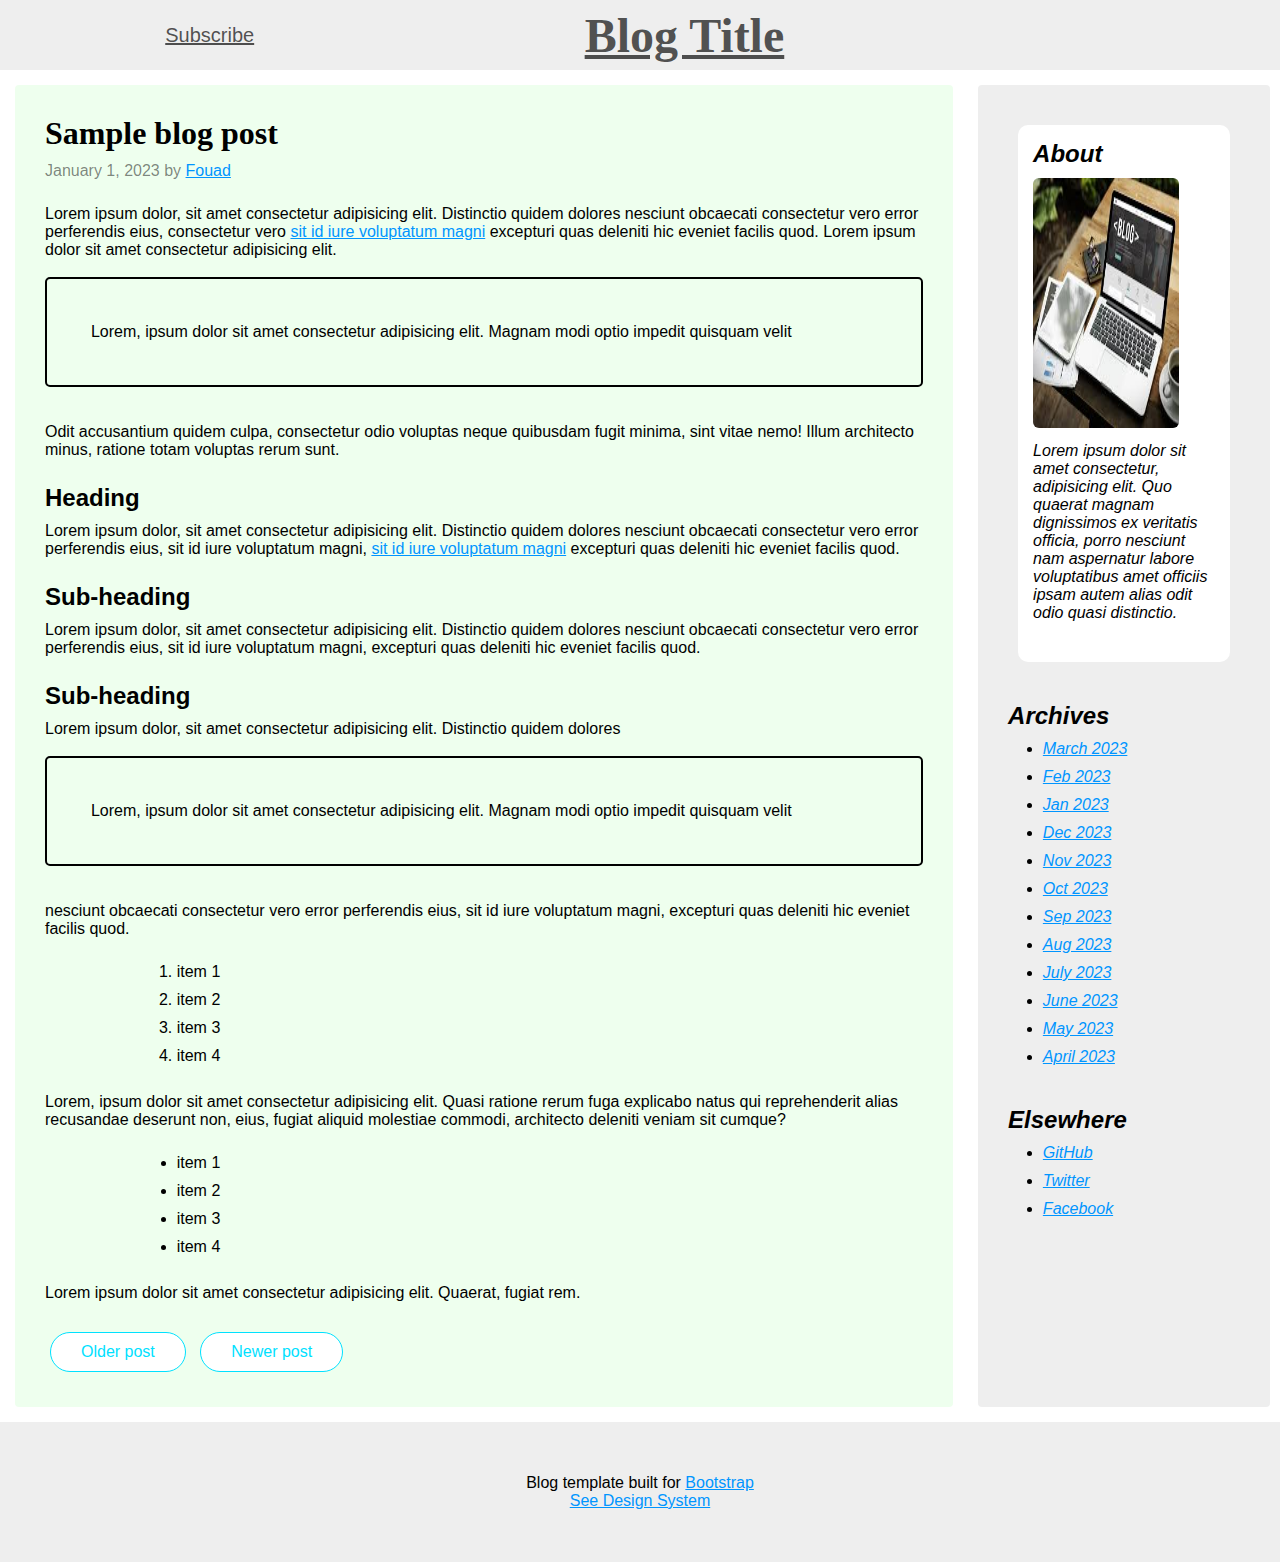
==== blog-post/blog-post.html @ f0219179 "Add files via upload" ====
<!DOCTYPE html>
<html lang="en">
  <head>
    <meta charset="UTF-8" />
    <meta name="viewport" content="width=device-width, initial-scale=1.0" />
    <title>blog post</title>
    <link rel="stylesheet" href="../assets/styles/main.css" />
    <link
      rel="stylesheet"
      href="https://cdnjs.cloudflare.com/ajax/libs/font-awesome/6.6.0/css/all.min.css"
      integrity="sha512-Kc323vGBEqzTmouAECnVceyQqyqdsSiqLQISBL29aUW4U/M7pSPA/gEUZQqv1cwx4OnYxTxve5UMg5GT6L4JJg=="
      crossorigin="anonymous"
      referrerpolicy="no-referrer"
    />
  </head>
  <body>
    <div class="blog-post-container">
      <header class="homepage-header">
        <a href="../index.html" class="header1">
          <i class="fa-solid fa-arrow-left"></i>
        </a>
        <nav class="homepage-navbar">
          <a href="" class="subscribe">Subscribe</a>
          <a href="../index.html" class="header1">
            <h1 class="homepage-title">Blog Title</h1>
          </a>
          <i class="fa-solid fa-magnifying-glass"></i>
        </nav>
      </header>

      <main class="post-main">
        <section class="post-content">
          <h2 class="post-first-heading">Sample blog post</h2>
          <p class="date">January 1, 2023 by <a href="">Fouad</a></p>
          <p class="lorem">
            Lorem ipsum dolor, sit amet consectetur adipisicing elit. Distinctio
            quidem dolores nesciunt obcaecati consectetur vero error perferendis
            eius, consectetur vero
            <a href="">sit id iure voluptatum magni</a> excepturi quas deleniti
            hic eveniet facilis quod. Lorem ipsum dolor sit amet consectetur
            adipisicing elit.
            <br />
            <br />
            <span class="first-span">
              Lorem, ipsum dolor sit amet consectetur adipisicing elit. Magnam
              modi optio impedit quisquam velit
            </span>
            <br />
            <br />
            Odit accusantium quidem culpa, consectetur odio voluptas neque
            quibusdam fugit minima, sint vitae nemo! Illum architecto minus,
            ratione totam voluptas rerum sunt.
          </p>
          <h3 class="post-heading">Heading</h3>
          <p class="lorem">
            Lorem ipsum dolor, sit amet consectetur adipisicing elit. Distinctio
            quidem dolores nesciunt obcaecati consectetur vero error perferendis
            eius, sit id iure voluptatum magni,
            <a href="">sit id iure voluptatum magni</a> excepturi quas deleniti
            hic eveniet facilis quod.
          </p>
          <h3 class="post-heading">Sub-heading</h3>
          <p class="lorem">
            Lorem ipsum dolor, sit amet consectetur adipisicing elit. Distinctio
            quidem dolores nesciunt obcaecati consectetur vero error perferendis
            eius, sit id iure voluptatum magni, excepturi quas deleniti hic
            eveniet facilis quod.
          </p>
          <h3 class="post-heading">Sub-heading</h3>
          <p class="lorem">
            Lorem ipsum dolor, sit amet consectetur adipisicing elit. Distinctio
            quidem dolores
            <br />
            <br />
            <span class="second-span">
              Lorem, ipsum dolor sit amet consectetur adipisicing elit. Magnam
              modi optio impedit quisquam velit
            </span>
            <br />
            <br />
            nesciunt obcaecati consectetur vero error perferendis eius, sit id
            iure voluptatum magni, excepturi quas deleniti hic eveniet facilis
            quod.
          </p>
          <ol>
            <li>item 1</li>
            <li>item 2</li>
            <li>item 3</li>
            <li>item 4</li>
          </ol>
          <br />
          <p class="lorem">
            Lorem, ipsum dolor sit amet consectetur adipisicing elit. Quasi
            ratione rerum fuga explicabo natus qui reprehenderit alias
            recusandae deserunt non, eius, fugiat aliquid molestiae commodi,
            architecto deleniti veniam sit cumque?
          </p>
          <ul>
            <li>item 1</li>
            <li>item 2</li>
            <li>item 3</li>
            <li>item 4</li>
          </ul>
          <br />
          <p class="lorem">
            Lorem ipsum dolor sit amet consectetur adipisicing elit. Quaerat,
            fugiat rem.
          </p>
          <div class="buttons">
            <button type="button" class="btn">Older post</button>
            <button type="button" class="btn">Newer post</button>
          </div>
        </section>

        <aside class="post-aside">
          <div class="about">
            <h3 class="post-heading">About</h3>
            <img src="../assets/images/one.jpg" alt="first image" />
            <p class="lorem">
              Lorem ipsum dolor sit amet consectetur, adipisicing elit. Quo
              quaerat magnam dignissimos ex veritatis officia, porro nesciunt
              nam aspernatur labore voluptatibus amet officiis ipsam autem alias
              odit odio quasi distinctio.
            </p>
          </div>
          <div class="archives">
            <h3 class="post-heading archives">Archives</h3>
            <ul>
              <li><a href="">March 2023</a></li>
              <li><a href="">Feb 2023</a></li>
              <li><a href="">Jan 2023</a></li>
              <li><a href="">Dec 2023</a></li>
              <li><a href="">Nov 2023</a></li>
              <li><a href="">Oct 2023</a></li>
              <li><a href="">Sep 2023</a></li>
              <li><a href="">Aug 2023</a></li>
              <li><a href="">July 2023</a></li>
              <li><a href="">June 2023</a></li>
              <li><a href="">May 2023</a></li>
              <li><a href="">April 2023</a></li>
            </ul>
          </div>
          <div class="elsewhere">
            <h3 class="post-heading elsewhere">Elsewhere</h3>
            <ul>
              <li><a href="">GitHub</a></li>
              <li><a href="">Twitter</a></li>
              <li><a href="">Facebook</a></li>
            </ul>
          </div>
        </aside>
      </main>

      <footer class="homepage-footer">
        <p>Blog template built for <a href="">Bootstrap</a></p>
        <a href="">See Design System</a>
      </footer>
    </div>
  </body>
</html>
---- assets/styles/main.css ----
@import url(./blog-post.css);
@import url(./aside.css);
@import url(./children-details.css);

* {
  box-sizing: border-box;
  padding: 0;
  margin: 0;
}

body {
  height: 100vh;
  font-family: Arial, Helvetica, sans-serif;
}

.homepage-container {
  max-width: 100%;
  display: grid;
  grid-template-columns: repeat(12, minmax(10px, 1fr));
  grid-template-rows: 70px 1fr 140px;
  grid-template-areas:
    "navbar navbar navbar navbar navbar navbar navbar navbar navbar navbar navbar navbar"
    "cont cont cont cont cont cont cont cont cont cont cont cont"
    "footer footer footer footer footer footer footer footer footer footer footer footer";
}

.homepage-header {
  grid-area: navbar;
}

.homepage-content {
  grid-area: cont;
}

.homepage-footer {
  grid-area: footer;
}

.homepage-navbar {
  background-color: #eee;
  display: flex;
  justify-content: space-around;
  height: 100%;
  align-items: center;
  flex: 1;
}

.homepage-footer {
  background-color: #eee;
  display: flex;
  flex-direction: column;
  justify-content: center;
  align-items: center;
  flex: 1;
}

.homepage-content {
  display: grid;
  grid-template-columns: repeat(auto-fit, minmax(350px, 1fr));
}

.card {
  height: auto;
  border: 5px solid #eee;
  display: flex;
  justify-content: center;
  padding: 4%;
  margin: 2%;
  flex-direction: column;
  justify-content: space-between;
  flex: 1;
  flex-basis: 50px;
}

.cont-reading {
  margin-top: 50px;
}

.reading {
  display: block;
}

@media (max-width: 450px) {
  .homepage-content {
    display: grid;
    grid-template-columns: repeat(auto-fit, minmax(100%, 1fr));
  }

  p {
    font-size: 3vw;
  }

  .world,
  .design {
    font-size: 3vw;
  }

  h2 {
    font-size: 3vw;
  }

  .header1 {
    font-size: 4vw;
  }

  .subscribe,
  .fa-magnifying-glass {
    font-size: 3vw;
  }

  a {
    font-size: 3vw;
  }
}
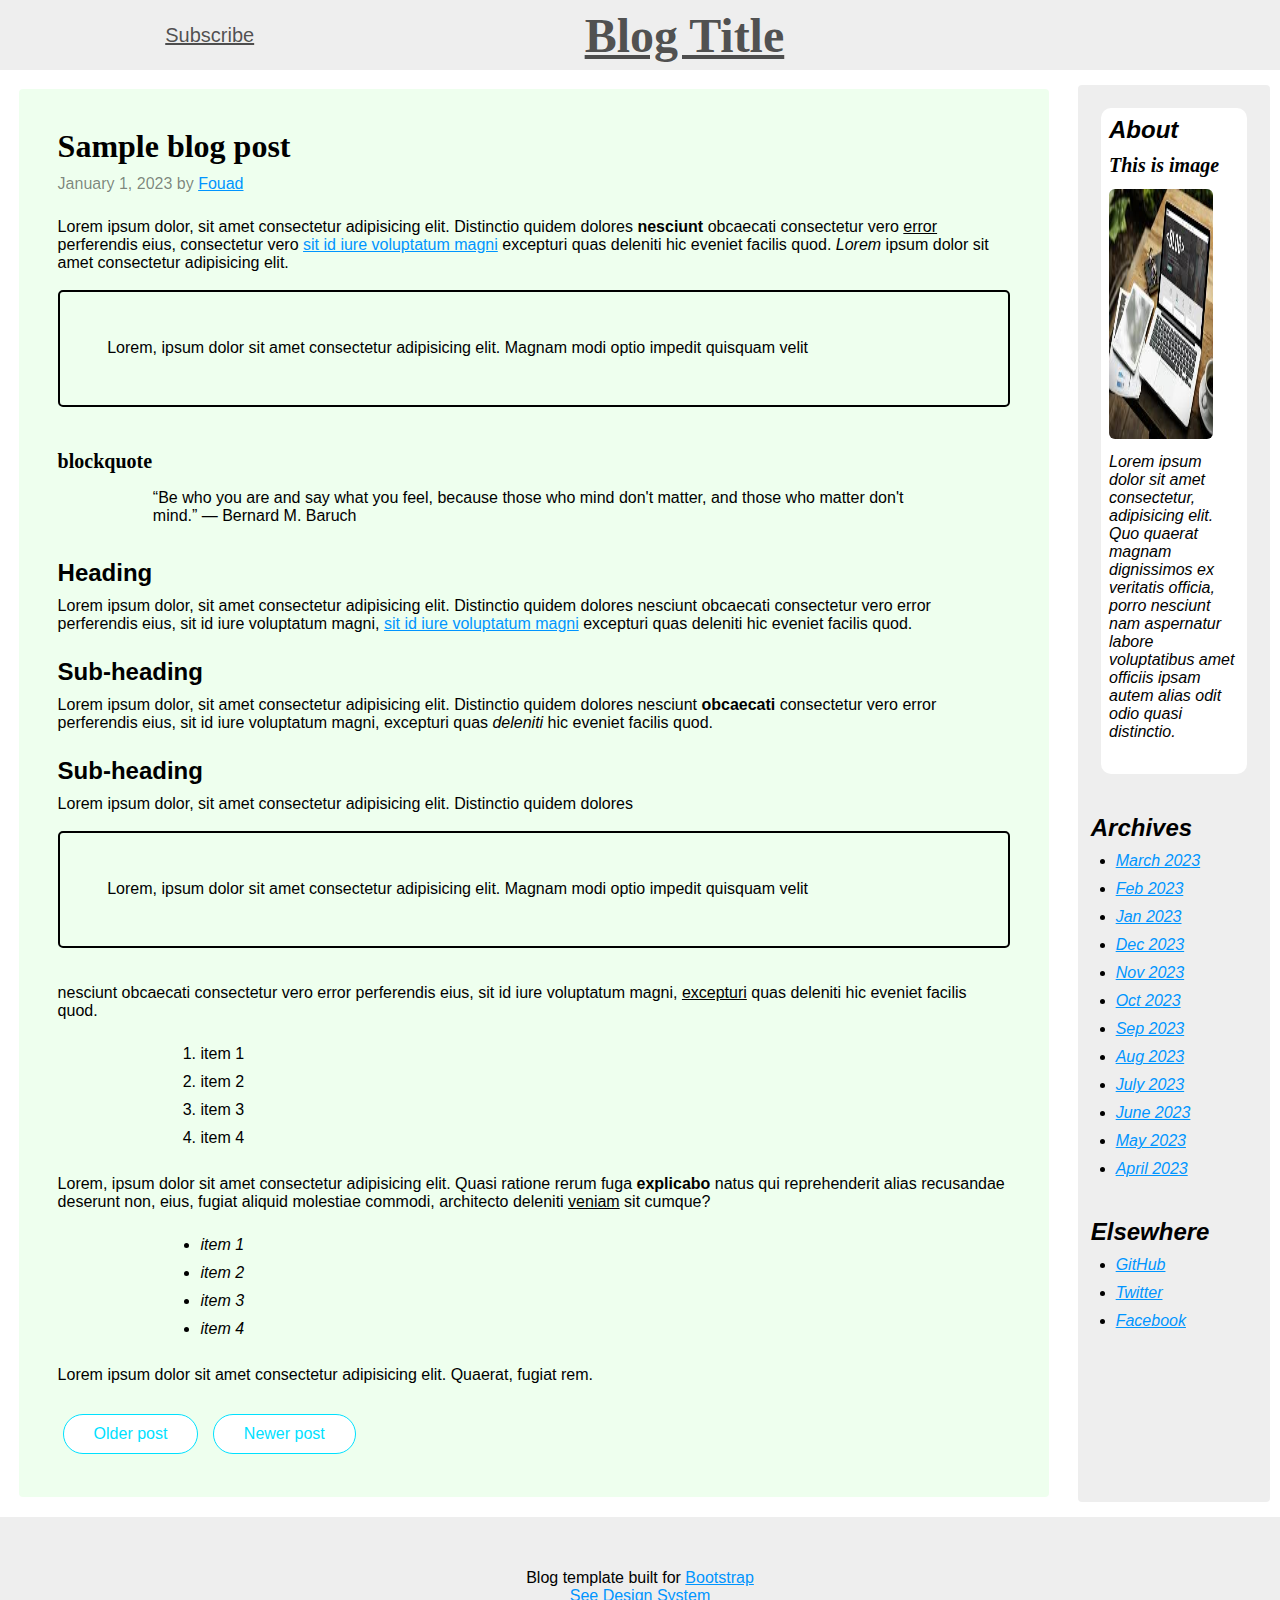
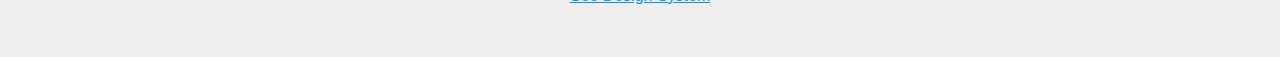
==== commit 7bf3cfa2: "Add files via upload" ====
--- a/blog-post/blog-post.html
+++ b/blog-post/blog-post.html
@@ -16,9 +16,6 @@
   <body>
     <div class="blog-post-container">
       <header class="homepage-header">
-        <a href="../index.html" class="header1">
-          <i class="fa-solid fa-arrow-left"></i>
-        </a>
         <nav class="homepage-navbar">
           <a href="" class="subscribe">Subscribe</a>
           <a href="../index.html" class="header1">
@@ -34,11 +31,11 @@
           <p class="date">January 1, 2023 by <a href="">Fouad</a></p>
           <p class="lorem">
             Lorem ipsum dolor, sit amet consectetur adipisicing elit. Distinctio
-            quidem dolores nesciunt obcaecati consectetur vero error perferendis
-            eius, consectetur vero
+            quidem dolores <b>nesciunt</b> obcaecati consectetur vero
+            <u>error</u> perferendis eius, consectetur vero
             <a href="">sit id iure voluptatum magni</a> excepturi quas deleniti
-            hic eveniet facilis quod. Lorem ipsum dolor sit amet consectetur
-            adipisicing elit.
+            hic eveniet facilis quod. <em>Lorem</em> ipsum dolor sit amet
+            consectetur adipisicing elit.
             <br />
             <br />
             <span class="first-span">
@@ -46,11 +43,13 @@
               modi optio impedit quisquam velit
             </span>
             <br />
-            <br />
-            Odit accusantium quidem culpa, consectetur odio voluptas neque
-            quibusdam fugit minima, sint vitae nemo! Illum architecto minus,
-            ratione totam voluptas rerum sunt.
           </p>
+          <h2>blockquote</h2>
+          <blockquote cite="https://www.goodreads.com/quotes">
+            “Be who you are and say what you feel, because those who mind don't
+            matter, and those who matter don't mind.” ― Bernard M. Baruch
+          </blockquote>
+          <br />
           <h3 class="post-heading">Heading</h3>
           <p class="lorem">
             Lorem ipsum dolor, sit amet consectetur adipisicing elit. Distinctio
@@ -62,9 +61,9 @@
           <h3 class="post-heading">Sub-heading</h3>
           <p class="lorem">
             Lorem ipsum dolor, sit amet consectetur adipisicing elit. Distinctio
-            quidem dolores nesciunt obcaecati consectetur vero error perferendis
-            eius, sit id iure voluptatum magni, excepturi quas deleniti hic
-            eveniet facilis quod.
+            quidem dolores nesciunt <b>obcaecati</b> consectetur vero error
+            perferendis eius, sit id iure voluptatum magni, excepturi quas
+            <em>deleniti</em> hic eveniet facilis quod.
           </p>
           <h3 class="post-heading">Sub-heading</h3>
           <p class="lorem">
@@ -79,8 +78,8 @@
             <br />
             <br />
             nesciunt obcaecati consectetur vero error perferendis eius, sit id
-            iure voluptatum magni, excepturi quas deleniti hic eveniet facilis
-            quod.
+            iure voluptatum magni, <u>excepturi</u> quas deleniti hic eveniet
+            facilis quod.
           </p>
           <ol>
             <li>item 1</li>
@@ -91,15 +90,15 @@
           <br />
           <p class="lorem">
             Lorem, ipsum dolor sit amet consectetur adipisicing elit. Quasi
-            ratione rerum fuga explicabo natus qui reprehenderit alias
+            ratione rerum fuga <b>explicabo</b> natus qui reprehenderit alias
             recusandae deserunt non, eius, fugiat aliquid molestiae commodi,
-            architecto deleniti veniam sit cumque?
+            architecto deleniti <u>veniam</u> sit cumque?
           </p>
           <ul>
-            <li>item 1</li>
-            <li>item 2</li>
-            <li>item 3</li>
-            <li>item 4</li>
+            <li><em>item 1</em></li>
+            <li><em>item 2</em></li>
+            <li><em>item 3</em></li>
+            <li><em>item 4</em></li>
           </ul>
           <br />
           <p class="lorem">
@@ -114,7 +113,8 @@
 
         <aside class="post-aside">
           <div class="about">
-            <h3 class="post-heading">About</h3>
+            <h3 class="post-heading"><em>About</em></h3>
+            <h2>This is image</h2>
             <img src="../assets/images/one.jpg" alt="first image" />
             <p class="lorem">
               Lorem ipsum dolor sit amet consectetur, adipisicing elit. Quo
--- a/assets/styles/main.css
+++ b/assets/styles/main.css
@@ -80,6 +80,15 @@
   display: block;
 }
 
+blockquote {
+  display: block;
+  margin-block-start: 1em;
+  margin-block-end: 1em;
+  margin-inline-start: 10%;
+  margin-inline-end: 10%;
+  unicode-bidi: isolate;
+}
+
 @media (max-width: 450px) {
   .homepage-content {
     display: grid;
@@ -111,4 +120,8 @@
   a {
     font-size: 3vw;
   }
+
+  blockquote {
+    font-size: 3vw;
+  }
 }
